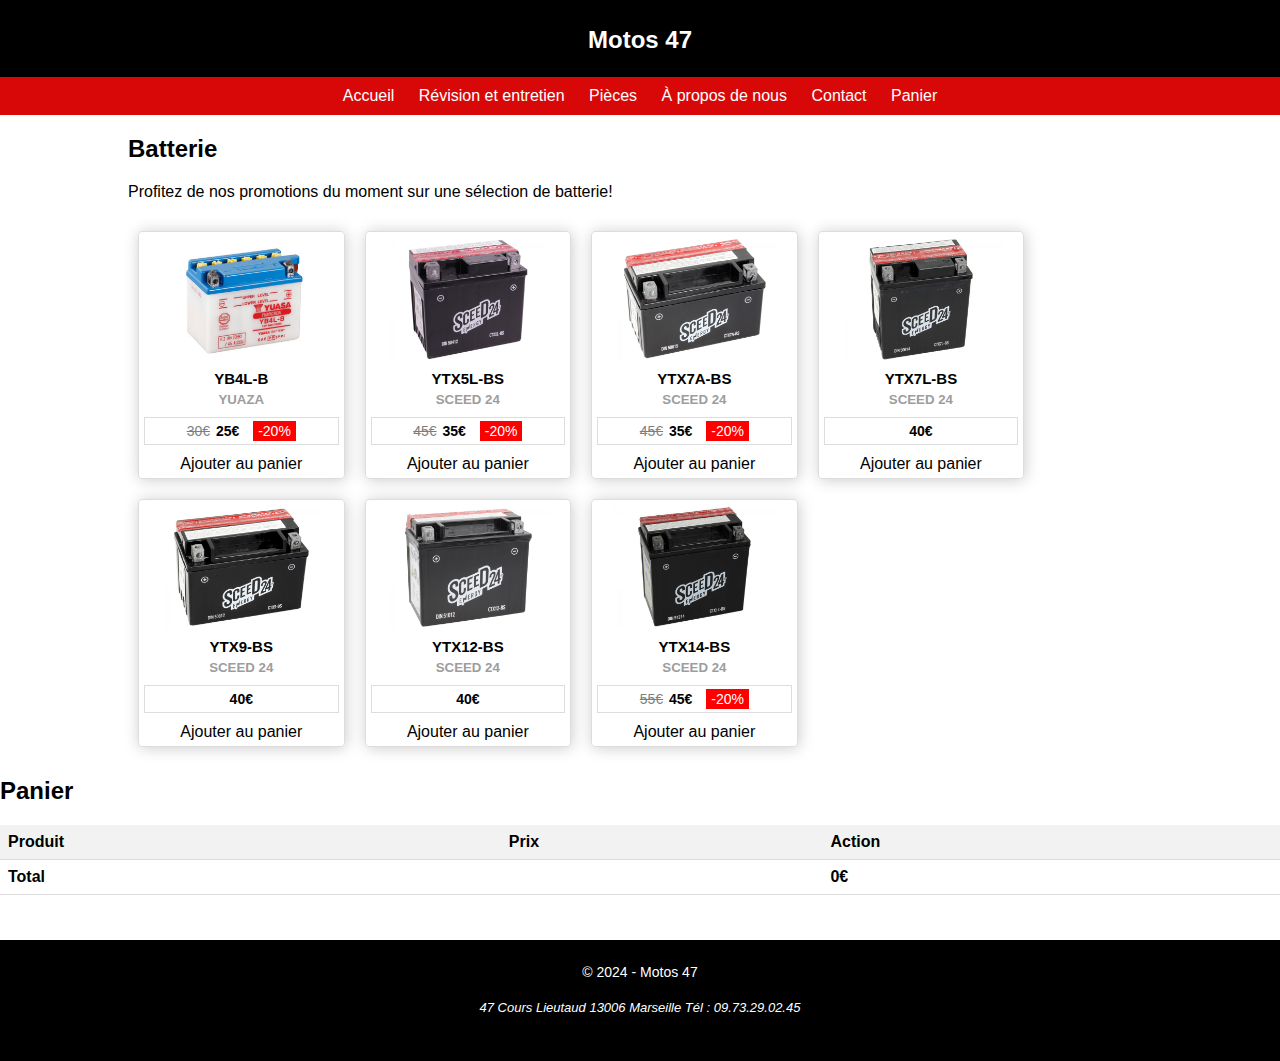
==== batterie.html @ 5ed5745d "Add files via upload" ====
<!DOCTYPE html>
<html lang="fr">
<head>
  <meta charset="UTF-8">
  <meta name="viewport" content="width=device-width, initial-scale=1.0">
  <title>Motos 47</title>
  <link rel="stylesheet" href="style.css">
</head>
<body>
  <header>
    <h1>Motos 47</h1>
    <!-- <p class="sous_titre">Votre spécialiste scooter à Marseille</p> -->
      <nav>
        <button id="menu-toggle" aria-label="Open Menu">
            <div class="bar"></div>
            <div class="bar"></div>
            <div class="bar"></div>
        </button>
        <ul id="menu">
            <li><a href="index.html">Accueil</a></li>
            <li><a href="services.html">Révision et entretien</a></li>
            <li><a href="#pieces">Pièces</a></li>
            <li><a href="aproppos.html">À propos de nous</a></li>
            <li><a href="contact.html">Contact</a></li>
            <li><a href="mon_panier.html" id="panier-link">Panier</a></li>

        </ul>
      </nav>
  </header>
  
  <main>
    <h2>Batterie</h2>
    <p>Profitez de nos promotions du moment sur une sélection de batterie!</p>
    <ul id="promotionsList">
        <li class="produit">
            <img src="./batterie/YUAZA.jpg" alt="Produit 1">
            <h3>YB4L-B</h3>
            <h5>YUAZA</h5>
            <div class="prix">
              <span class="ancien-prix">30€</span>
              <span class="prix-promo">25€</span>
              <span class="reduction">-20%</span>
            </div>
            <a href="#" class="ajouter-panier">Ajouter au panier</a>
          </li>

          <li class="produit">
            <img src="./batterie/YTX5L-BS.jpg" alt="Produit 1">
            <h3>YTX5L-BS</h3>
            <h5>SCEED 24</h5>
            <div class="prix">
              <span class="ancien-prix">45€</span>
              <span class="prix-promo">35€</span>
              <span class="reduction">-20%</span>
            </div>
            <a href="#" class="ajouter-panier">Ajouter au panier</a>
          </li>

        <li class="produit">
            <img src="./batterie/YTX7A-BS.jpg" alt="Produit 1">
            <h3>YTX7A-BS</h3>
            <h5>SCEED 24</h5>
            <div class="prix">
              <span class="ancien-prix">45€</span>
              <span class="prix-promo">35€</span>
              <span class="reduction">-20%</span>
            </div>
            <a href="#" class="ajouter-panier">Ajouter au panier</a>
          </li>

          <li class="produit">
            <img src="./batterie/YTX7L-BS.jpg" alt="Produit 1">
            <h3>YTX7L-BS </h3>
            <h5>SCEED 24</h5>
            <div class="prix">
              <!-- <span class="ancien-prix">65€</span> -->
              <span class="prix-promo">40€</span>
              <!-- <span class="reduction">-25%</span> -->
            </div>
            <a href="#" class="ajouter-panier">Ajouter au panier</a>
          </li>

          <li class="produit">
            <img src="./batterie/YTX9-BS.jpg" alt="Produit 1">
            <h3>YTX9-BS</h3>
            <h5>SCEED 24</h5>
            <div class="prix">
              <!-- <span class="ancien-prix">180€</span> -->
              <span class="prix-promo">40€</span>
              <!-- <span class="reduction">-20%</span> -->
            </div>
            <a href="#" class="ajouter-panier">Ajouter au panier</a>
          </li>

          <li class="produit">
            <img src="./batterie/YTX12-BS.jpg" alt="Produit 1">
            <h3>YTX12-BS</h3>
            <h5>SCEED 24</h5>
            <div class="prix">
              <!-- <span class="ancien-prix">240€</span> -->
              <span class="prix-promo">40€</span>
              <!-- <span class="reduction">-25%</span> -->
            </div>
            <a href="#" class="ajouter-panier">Ajouter au panier</a>
          </li>
          <li class="produit">
            <img src="./batterie/YTX14-BS.jpg" alt="Produit 1">
            <h3>YTX14-BS</h3>
            <h5>SCEED 24</h5>
            <div class="prix">
              <span class="ancien-prix">55€</span>
              <span class="prix-promo">45€</span>
              <span class="reduction">-20%</span>
            </div>
            <a href="#" class="ajouter-panier">Ajouter au panier</a>
          </li>
      </ul>
  </main>
        <!-- Panier -->
        <aside id="panier">
          <h2>Panier</h2>
          <table>
              <thead>
                  <tr>
                      <th>Produit</th>
                      <th>Prix</th>
                      <th>Action</th>
                  </tr>
              </thead>
              <tbody id="panier-liste">
                  <!-- La liste des articles ajoutés au panier sera affichée ici -->
              </tbody>
              <tfoot>
                  <tr>
                      <td colspan="2">Total</td>
                      <td id="total">0€</td>
                  </tr>
              </tfoot>
          </table>
      </aside>
  <footer>
    <p class="sous_titre">&copy; 2024 - Motos 47  <address class="adresse">47 Cours Lieutaud 13006 Marseille  Tél : 09.73.29.02.45</address> </p>
  </footer>
  <!-- Inclusion du fichier JavaScript externe -->
  <script src="script.js"></script>
</body>
</html>
---- style.css ----
body {
  font-family: Arial, sans-serif;
  margin: 0;
  padding: 0;
}

header {
  background-color: #000000;
  color: #fff;
  padding-bottom: 0px;
  padding-top: 10px;
  text-align: center;
}
nav {
    background-color: #d90808;
    color: #ffffff;
    /* box-shadow: 0px 2px 9px #676767; */
  }
  
  nav ul {
    list-style: none;
    padding: 0;
    margin: 0;
  }
  
  nav ul li {
    display: inline-block;
    padding: 10px;
  }
  
  nav ul li a {
    text-decoration: none;
    color: #ffffff;
  }
  
  nav ul li a:hover {
    color: #000000;
    text-decoration: none;
    font-style : normal;
  }

  #menu-toggle {
    display: none;
    background: none;
    border: none;
    cursor: pointer;
    padding: 10px;
  }

/* Responsive adjustments for smaller screens */
@media (max-width: 768px) {
  #menu-toggle {
    display: none;
    background: none;
    border: none;
    cursor: pointer;
    padding: 10px;
    margin-right: 85%;
}

.bar {
  width: 25px;
  height: 3px;
  background-color: #ffffff;
  margin: 5px 0;
}

/* Styles pour la version responsive */
@media only screen and (max-width: 768px) {
  #menu-toggle {
      display: block; /* Afficher le bouton hamburger */
  }
}

nav ul {
    list-style-type: none;
    margin: 0;
    padding: 0;
    position: fixed; /* Assurez-vous que le menu reste fixe lors du défilement */
    /* top: 15.5%; */
    left: -100%; /* Cachez la liste en dehors de l'écran */
    transition: left 0.3s ease; /* Ajoutez une transition pour une animation fluide */
    background-color: #ffffff;
    width: 100%;
    height: 100%;
}

nav ul.active {
    left: 0; /* Affichez la liste à partir de la gauche */
}

nav ul li {
    display: block;
}

nav ul li a {
    display: flex;
    align-items: flex-start;
    padding: 0;
    text-decoration: none;
    color: #000; /* Assurez-vous que le texte est visible */
    border-bottom: 1px solid #c4c4c4;
    height: 25px;
    font-family: Roboto, Verdana, Arial;
    font-size: 14pt;
}
}  
  
main {
    width: 80%;
    margin: 0 auto ;
    /* margin-left: 14%; */
  }
  
h1 {
  /* margin-top: 0; */
  margin-bottom: 23px;
}

p {
  margin-bottom: 10px;
  padding-bottom: 10px;
  color: #000000;
}

.sous_titre {
    margin-bottom: 10px;
    padding-bottom: 10px;
    color: #ffffff;
    font-size: 14px;
  }

a {
  color: #000;
  text-decoration: none;
}

a:hover {
  text-decoration: underline;
}

#accueil {
  background-color: #ddd;
  padding: 20px;
}

#services, #pieces, #promotions, #contact {
  padding: 20px;
}

#services ul, #pieces ul, #promotions ul, #contact ul {
  list-style: none;
  padding: 0;
}

#services ul li, #pieces ul li, #promotions ul li, #contact ul li {
  margin-bottom: 10px;
}

#promotionsList {
    display: flex;
    flex-wrap: wrap;
    list-style: none;
    padding: 0;
    margin: 0;
    /* justify-content: space-around; */    
  }
  
  .produit {
    width: 19%;
    margin: 10px;
    padding: 5px;
    border: 1px solid #ddd;
    text-align: center;
    flex-direction: column;
    justify-content: space-between;
    border-radius: 2%;
    box-shadow: 1px 1px 15px #cbcbcb;
  }

  
  .produit img {
    width: 85%;
    height: auto;
    margin-bottom: -10px;
  }
  
  .produit h3 {
    font-size: 15px;
    margin-bottom: 5px;
  }
  
  .prix {
    margin-top: 10px;
    margin-bottom: 10px;
    padding: 5px;
    border: 1px solid #ddd; 
    font-size: 14px;
  }
  
  .ancien-prix {
    text-decoration: line-through;
    margin-right: 2px;
    color: #7e7e7e;
    font-size: 14px;

  }
  
  .prix-promo {
    font-weight: bold;
    font-size: 14px;

  }
  

  
  .reduction {
    background-color: red;
    color: white;
    padding: 2px 5px;
    margin-bottom: 5px;
    margin-left: 10px;
  }

  .reduction_index {
    background-color: red;
    color: white;
    padding: 2px 5px;
    margin-bottom: 5px;
  }

.adresse{
    font-size: 13px;
}

/* page contacte debut */
.container {
  display: flex;
}

.image-container {
  flex: 1;
  max-width: 500px;
}

.content-container {
  flex: 1;
  padding: 20px;
}

h1 {
  /* text-align: left; */
  font-size: 24px;
}

p {
  /* text-align: left; */
  font-size: 16px;
}

/* ul {
  list-style: none;
  padding: 0;
  margin: 0;
}

li {
  padding: 10px;
  border-bottom: 1px solid #ddd;
} */

/* fin */

#servicesList {
  /* display: flex; */
  flex-wrap: wrap;
}

#servicesList img {
  margin: 10px;
  max-width: 30%;
  margin-top: 25px;
}

@media (max-width: 768px) {
  #servicesList img {
    max-width: 43%;
    margin-top: 10px;
  }
}



#panier {
  margin-top: 20px;
}

table {
  width: 100%;
  border-collapse: collapse;
}

th, td {
  padding: 8px;
  border-bottom: 1px solid #ddd;
}

th {
  background-color: #f2f2f2;
  text-align: left;
}

tfoot td {
  font-weight: bold;
}

button {
  padding: 10px 20px; /* Ajoutez du rembourrage pour améliorer l'apparence */
  background-color: #4CAF50; /* Couleur de fond */
  color: white; /* Couleur du texte */
  border: none; /* Supprimez la bordure */
  border-radius: 5px; /* Ajoutez des coins arrondis */
  cursor: pointer; /* Changez le curseur pour indiquer que le bouton est cliquable */
  margin-right: 10px; /* Ajoutez une marge à droite pour les espacer */
}

button:hover {
  background-color: #45a049; /* Changez la couleur de fond au survol */
}

h5{
  color: #9d9d9d;
  margin: 0;
}
footer {
  background-color: #000000;
  color: #fff;
  padding: 10px;
  text-align: center;
  margin-top: 45px;
}
/* Media queries for different screen sizes */
@media (max-width: 768px) {
    /* Additional responsive adjustments for smaller screens */
    main {
      width: 95%;
      margin: 0 auto;
      margin-left: 19px;
    }


    .produit {
      width: 40%; /* Adjust product width for smaller screens */
      margin: 3px; /* Reduce margin between products */
    }
    
    .produit img {
      width: 100%;
      height: auto;
      margin-bottom: -10px;
  }

  }
  
  @media (max-width: 480px) {
    /* Responsive adjustments for very small screens */
    main {
      width: 95%;
      margin: 0 auto;
      /* margin-left: 11px;
      padding-left: 5px; */
    }

    #promotionsList {
      justify-content: space-around;
    }

    

    .produit {
      width: 45%; /* Make products full width on very small screens */
      margin: 3px;
    }



    .produit img {
      width: 100%;
      height: auto;
      margin-bottom: -10px;
  }

    

    .prix {
      margin-top: 10px;
      padding: 4px;
      border: 1px solid #ddd;
  }  
}
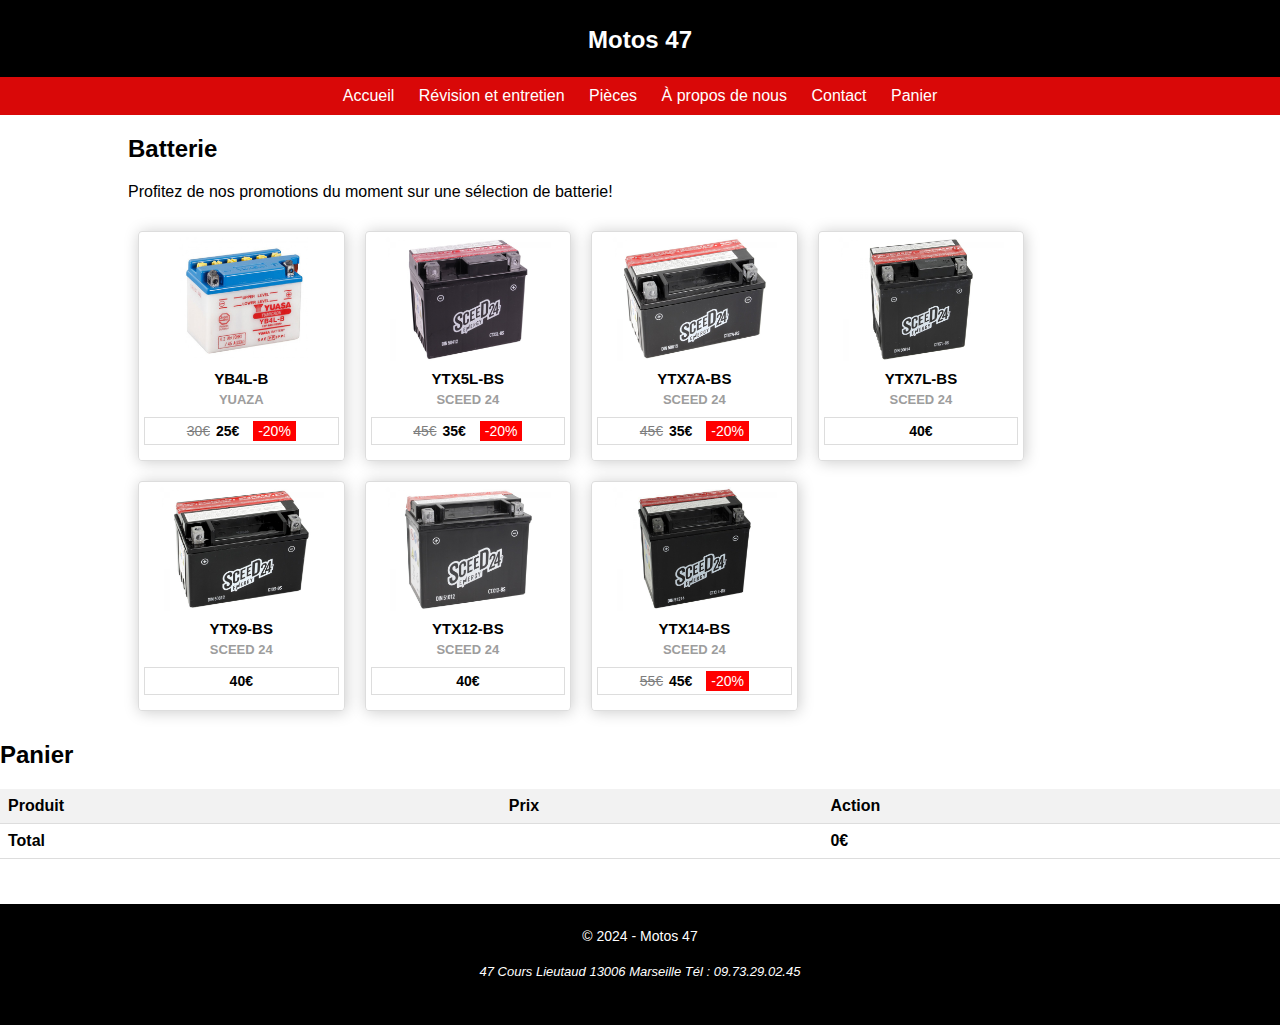
==== commit eaae5b3f: "Add files via upload" ====
--- a/batterie.html
+++ b/batterie.html
@@ -41,7 +41,7 @@
               <span class="prix-promo">25€</span>
               <span class="reduction">-20%</span>
             </div>
-            <a href="#" class="ajouter-panier">Ajouter au panier</a>
+                        <!-- <a href="#" class="ajouter-panier">Ajouter au panier</a> -->
           </li>
 
           <li class="produit">
@@ -53,7 +53,7 @@
               <span class="prix-promo">35€</span>
               <span class="reduction">-20%</span>
             </div>
-            <a href="#" class="ajouter-panier">Ajouter au panier</a>
+                        <!-- <a href="#" class="ajouter-panier">Ajouter au panier</a> -->
           </li>
 
         <li class="produit">
@@ -65,7 +65,7 @@
               <span class="prix-promo">35€</span>
               <span class="reduction">-20%</span>
             </div>
-            <a href="#" class="ajouter-panier">Ajouter au panier</a>
+                        <!-- <a href="#" class="ajouter-panier">Ajouter au panier</a> -->
           </li>
 
           <li class="produit">
@@ -77,7 +77,7 @@
               <span class="prix-promo">40€</span>
               <!-- <span class="reduction">-25%</span> -->
             </div>
-            <a href="#" class="ajouter-panier">Ajouter au panier</a>
+                        <!-- <a href="#" class="ajouter-panier">Ajouter au panier</a> -->
           </li>
 
           <li class="produit">
@@ -89,7 +89,7 @@
               <span class="prix-promo">40€</span>
               <!-- <span class="reduction">-20%</span> -->
             </div>
-            <a href="#" class="ajouter-panier">Ajouter au panier</a>
+                        <!-- <a href="#" class="ajouter-panier">Ajouter au panier</a> -->
           </li>
 
           <li class="produit">
@@ -101,7 +101,7 @@
               <span class="prix-promo">40€</span>
               <!-- <span class="reduction">-25%</span> -->
             </div>
-            <a href="#" class="ajouter-panier">Ajouter au panier</a>
+                        <!-- <a href="#" class="ajouter-panier">Ajouter au panier</a> -->
           </li>
           <li class="produit">
             <img src="./batterie/YTX14-BS.jpg" alt="Produit 1">
@@ -112,7 +112,7 @@
               <span class="prix-promo">45€</span>
               <span class="reduction">-20%</span>
             </div>
-            <a href="#" class="ajouter-panier">Ajouter au panier</a>
+                        <!-- <a href="#" class="ajouter-panier">Ajouter au panier</a> -->
           </li>
       </ul>
   </main>
--- a/style.css
+++ b/style.css
@@ -102,9 +102,7 @@
     border-bottom: 1px solid #c4c4c4;
     height: 25px;
     font-family: Roboto, Verdana, Arial;
-    font-size: 14pt;
-}
-}  
+    font-size: 14pt;}}  
   
 main {
     width: 80%;
@@ -176,9 +174,7 @@
     justify-content: space-between;
     border-radius: 2%;
     box-shadow: 1px 1px 15px #cbcbcb;
-  }
-
-  
+  }  
   .produit img {
     width: 85%;
     height: auto;
@@ -210,10 +206,7 @@
     font-weight: bold;
     font-size: 14px;
 
-  }
-  
-
-  
+  }  
   .reduction {
     background-color: red;
     color: white;
@@ -258,19 +251,6 @@
   font-size: 16px;
 }
 
-/* ul {
-  list-style: none;
-  padding: 0;
-  margin: 0;
-}
-
-li {
-  padding: 10px;
-  border-bottom: 1px solid #ddd;
-} */
-
-/* fin */
-
 #servicesList {
   /* display: flex; */
   flex-wrap: wrap;
@@ -288,8 +268,6 @@
     margin-top: 10px;
   }
 }
-
-
 
 #panier {
   margin-top: 20px;
@@ -331,6 +309,7 @@
 h5{
   color: #9d9d9d;
   margin: 0;
+  font-size: 13px;
 }
 footer {
   background-color: #000000;
@@ -374,27 +353,471 @@
     #promotionsList {
       justify-content: space-around;
     }
-
-    
-
     .produit {
-      width: 45%; /* Make products full width on very small screens */
+      width: 44%; /* Make products full width on very small screens */
       margin: 3px;
     }
-
-
-
     .produit img {
       width: 100%;
       height: auto;
       margin-bottom: -10px;
   }
-
-    
-
     .prix {
       margin-top: 10px;
       padding: 4px;
       border: 1px solid #ddd;
+  } 
+}
+
+#promo-popup {
+  position: fixed;
+  top: 50%;
+  left: 50%;
+  transform: translate(-50%, -50%);
+  /* background-color: white; */
+  /* padding: 20px; */
+  /* border: 2px solid black; */
+  box-shadow: 0px 0px 10px rgba(0, 0, 0, 0.5);
+  width: 75%;
+}
+
+#promo-popup img {
+  max-width: 100%;
+  height: auto;
+}
+
+#promo-popup #close-btn {
+  position: absolute;
+  top: -2px;
+  right: -17px;
+  background: none;
+  border: none;
+  font-size: 20px;
+  cursor: pointer;
+}
+
+body {
+  font-family: Arial, sans-serif;
+  margin: 0;
+  padding: 0;
+}
+
+header {
+  background-color: #000000;
+  color: #fff;
+  padding-bottom: 0px;
+  padding-top: 10px;
+  text-align: center;
+}
+nav {
+    background-color: #d90808;
+    color: #ffffff;
+    /* box-shadow: 0px 2px 9px #676767; */
+  }
+  
+  nav ul {
+    list-style: none;
+    padding: 0;
+    margin: 0;
+  }
+  
+  nav ul li {
+    display: inline-block;
+    padding: 10px;
+  }
+  
+  nav ul li a {
+    text-decoration: none;
+    color: #ffffff;
+  }
+  
+  nav ul li a:hover {
+    color: #000000;
+    text-decoration: none;
+    font-style : normal;
+  }
+
+  #menu-toggle {
+    display: none;
+    background: none;
+    border: none;
+    cursor: pointer;
+    padding: 10px;
+  }
+
+/* Responsive adjustments for smaller screens */
+@media (max-width: 768px) {
+  #menu-toggle {
+    display: none;
+    background: none;
+    border: none;
+    cursor: pointer;
+    padding: 10px;
+    margin-right: 85%;
+}
+
+.bar {
+  width: 25px;
+  height: 3px;
+  background-color: #ffffff;
+  margin: 5px 0;
+}
+
+/* Styles pour la version responsive */
+@media only screen and (max-width: 768px) {
+  #menu-toggle {
+      display: block; /* Afficher le bouton hamburger */
+  }
+}
+
+nav ul {
+    list-style-type: none;
+    margin: 0;
+    padding: 0;
+    position: fixed; /* Assurez-vous que le menu reste fixe lors du défilement */
+    /* top: 15.5%; */
+    left: -100%; /* Cachez la liste en dehors de l'écran */
+    transition: left 0.3s ease; /* Ajoutez une transition pour une animation fluide */
+    background-color: #ffffff;
+    width: 100%;
+    height: 100%;
+}
+
+nav ul.active {
+    left: 0; /* Affichez la liste à partir de la gauche */
+}
+
+nav ul li {
+    display: block;
+}
+
+nav ul li a {
+    display: flex;
+    align-items: flex-start;
+    padding: 0;
+    text-decoration: none;
+    color: #000; /* Assurez-vous que le texte est visible */
+    border-bottom: 1px solid #c4c4c4;
+    height: 25px;
+    font-family: Roboto, Verdana, Arial;
+    font-size: 14pt;}}  
+  
+main {
+    width: 80%;
+    margin: 0 auto ;
+    /* margin-left: 14%; */
+  }
+  
+h1 {
+  /* margin-top: 0; */
+  margin-bottom: 23px;
+}
+
+p {
+  margin-bottom: 10px;
+  padding-bottom: 10px;
+  color: #000000;
+}
+
+.sous_titre {
+    margin-bottom: 10px;
+    padding-bottom: 10px;
+    color: #ffffff;
+    font-size: 14px;
+  }
+
+a {
+  color: #000;
+  text-decoration: none;
+}
+
+a:hover {
+  text-decoration: underline;
+}
+
+#accueil {
+  background-color: #ddd;
+  padding: 20px;
+}
+
+#services, #pieces, #promotions, #contact {
+  padding: 20px;
+}
+
+#services ul, #pieces ul, #promotions ul, #contact ul {
+  list-style: none;
+  padding: 0;
+}
+
+#services ul li, #pieces ul li, #promotions ul li, #contact ul li {
+  margin-bottom: 10px;
+}
+
+#promotionsList {
+    display: flex;
+    flex-wrap: wrap;
+    list-style: none;
+    padding: 0;
+    margin: 0;
+    /* justify-content: space-around; */    
+  }
+  
+  .produit {
+    width: 19%;
+    margin: 10px;
+    padding: 5px;
+    border: 1px solid #ddd;
+    text-align: center;
+    flex-direction: column;
+    justify-content: space-between;
+    border-radius: 2%;
+    box-shadow: 1px 1px 15px #cbcbcb;
   }  
-}
+  .produit img {
+    width: 85%;
+    height: auto;
+    margin-bottom: -10px;
+  }
+  
+  .produit h3 {
+    font-size: 15px;
+    margin-bottom: 5px;
+  }
+  
+  .prix {
+    margin-top: 10px;
+    margin-bottom: 10px;
+    padding: 5px;
+    border: 1px solid #ddd; 
+    font-size: 14px;
+  }
+  
+  .ancien-prix {
+    text-decoration: line-through;
+    margin-right: 2px;
+    color: #7e7e7e;
+    font-size: 14px;
+
+  }
+  
+  .prix-promo {
+    font-weight: bold;
+    font-size: 14px;
+
+  }  
+  .reduction {
+    background-color: red;
+    color: white;
+    padding: 2px 5px;
+    margin-bottom: 5px;
+    margin-left: 10px;
+  }
+
+  .reduction_index {
+    background-color: red;
+    color: white;
+    padding: 2px 5px;
+    margin-bottom: 5px;
+  }
+
+
+  #promo-popup {
+    position: fixed;
+    top: 71%;
+    left: 46%;
+    transform: translate(-50%, -50%);
+    /* background-color: white; */
+    /* padding: 20px; */
+    /* border: 2px solid black; */
+    box-shadow: 0px 0px 10px rgba(0, 0, 0, 0.5);
+    width: 51%;
+  }
+  
+  #promo-popup img {
+    max-width: 100%;
+    height: auto;
+  }
+  
+  #promo-popup #close-btn {
+    position: absolute;
+    top: -2px;
+    right: -17px;
+    background: none;
+    border: none;
+    font-size: 20px;
+    cursor: pointer;
+  }
+
+.adresse{
+    font-size: 13px;
+}
+
+/* page contacte debut */
+.container {
+  display: flex;
+}
+
+.image-container {
+  flex: 1;
+  max-width: 500px;
+}
+
+.content-container {
+  flex: 1;
+  padding: 20px;
+}
+
+h1 {
+  /* text-align: left; */
+  font-size: 24px;
+}
+
+p {
+  /* text-align: left; */
+  font-size: 16px;
+}
+
+#servicesList {
+  /* display: flex; */
+  flex-wrap: wrap;
+}
+
+#servicesList img {
+  margin: 10px;
+  max-width: 30%;
+  margin-top: 25px;
+}
+
+@media (max-width: 768px) {
+  #servicesList img {
+    max-width: 43%;
+    margin-top: 10px;
+  }
+}
+
+#panier {
+  margin-top: 20px;
+}
+
+table {
+  width: 100%;
+  border-collapse: collapse;
+}
+
+th, td {
+  padding: 8px;
+  border-bottom: 1px solid #ddd;
+}
+
+th {
+  background-color: #f2f2f2;
+  text-align: left;
+}
+
+tfoot td {
+  font-weight: bold;
+}
+
+button {
+  padding: 10px 20px; /* Ajoutez du rembourrage pour améliorer l'apparence */
+  background-color: #4CAF50; /* Couleur de fond */
+  color: white; /* Couleur du texte */
+  border: none; /* Supprimez la bordure */
+  border-radius: 5px; /* Ajoutez des coins arrondis */
+  cursor: pointer; /* Changez le curseur pour indiquer que le bouton est cliquable */
+  margin-right: 10px; /* Ajoutez une marge à droite pour les espacer */
+}
+
+button:hover {
+  background-color: #45a049; /* Changez la couleur de fond au survol */
+}
+
+h5{
+  color: #9d9d9d;
+  margin: 0;
+  font-size: 13px;
+}
+footer {
+  background-color: #000000;
+  color: #fff;
+  padding: 10px;
+  text-align: center;
+  margin-top: 45px;
+}
+/* Media queries for different screen sizes */
+@media (max-width: 768px) {
+    /* Additional responsive adjustments for smaller screens */
+    main {
+      width: 95%;
+      margin: 0 auto;
+      margin-left: 19px;
+    }
+
+
+    .produit {
+      width: 40%; /* Adjust product width for smaller screens */
+      margin: 3px; /* Reduce margin between products */
+    }
+    
+    .produit img {
+      width: 100%;
+      height: auto;
+      margin-bottom: -10px;
+  }
+
+  #promo-popup {
+    position: fixed;
+    top: 55%;
+    left: 50%;
+    transform: translate(-50%, -50%);
+    /* background-color: white; */
+    /* padding: 20px; */
+    /* border: 2px solid black; */
+    box-shadow: 0px 0px 10px rgba(0, 0, 0, 0.5);
+    width: 85%;
+  }
+
+  }
+  
+  @media (max-width: 480px) {
+    /* Responsive adjustments for very small screens */
+    main {
+      width: 95%;
+      margin: 0 auto;
+      /* margin-left: 11px;
+      padding-left: 5px; */
+    }
+
+    #promotionsList {
+      justify-content: space-around;
+    }
+    .produit {
+      width: 44%; /* Make products full width on very small screens */
+      margin: 3px;
+    }
+    .produit img {
+      width: 100%;
+      height: auto;
+      margin-bottom: -10px;
+  }
+    .prix {
+      margin-top: 10px;
+      padding: 4px;
+      border: 1px solid #ddd;
+  } 
+
+  #promo-popup {
+    position: fixed;
+    top: 55%;
+    left: 50%;
+    transform: translate(-50%, -50%);
+    /* background-color: white; */
+    /* padding: 20px; */
+    /* border: 2px solid black; */
+    box-shadow: 0px 0px 10px rgba(0, 0, 0, 0.5);
+    width: 85%;
+  }
+}
+
+
+
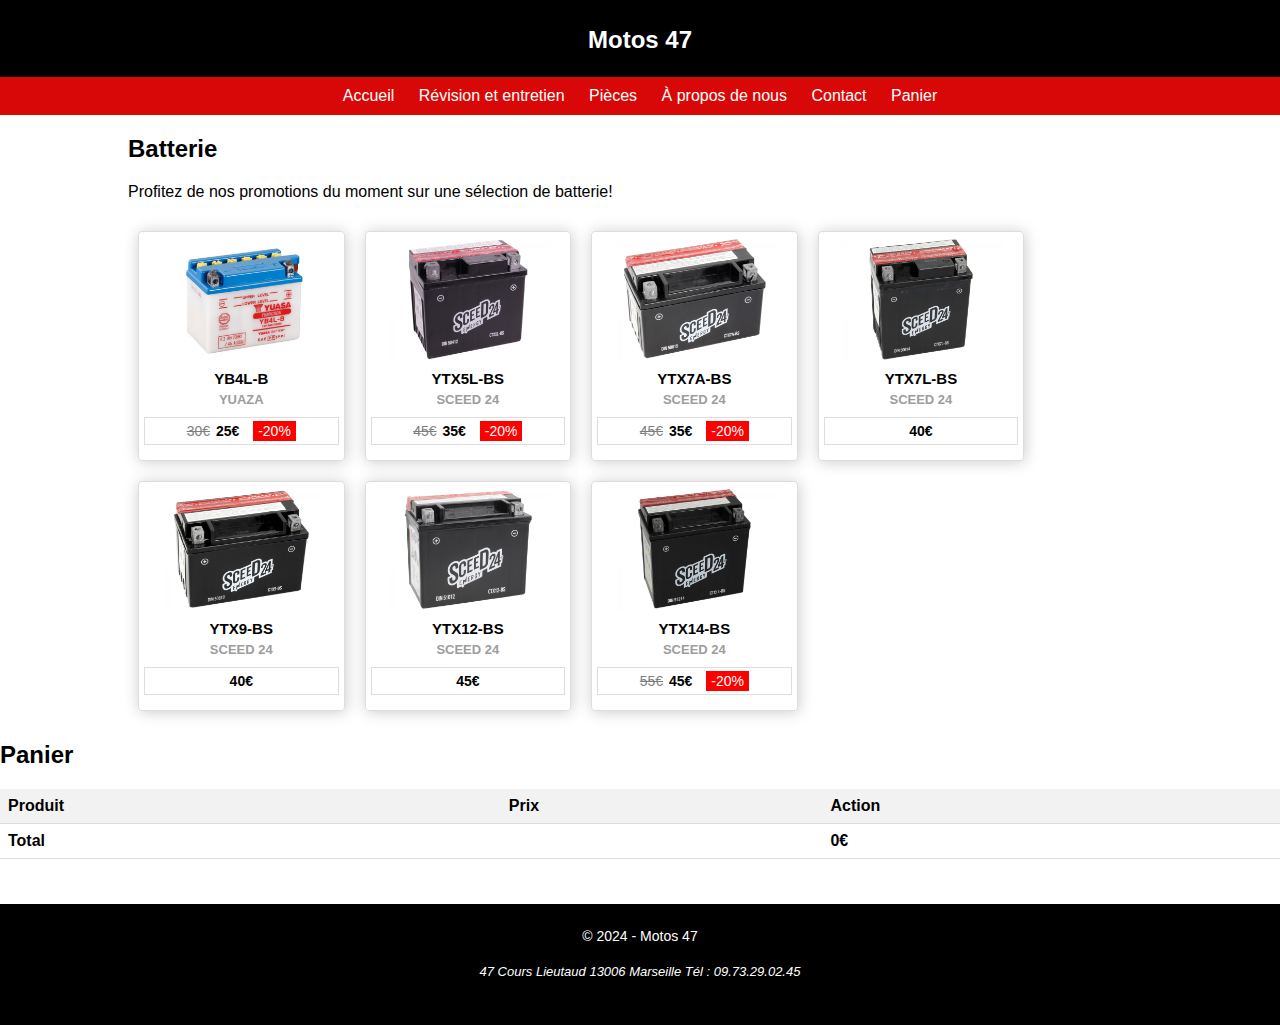
==== commit cb74de61: "Add files via upload" ====
--- a/batterie.html
+++ b/batterie.html
@@ -98,7 +98,7 @@
             <h5>SCEED 24</h5>
             <div class="prix">
               <!-- <span class="ancien-prix">240€</span> -->
-              <span class="prix-promo">40€</span>
+              <span class="prix-promo">45€</span>
               <!-- <span class="reduction">-25%</span> -->
             </div>
                         <!-- <a href="#" class="ajouter-panier">Ajouter au panier</a> -->
